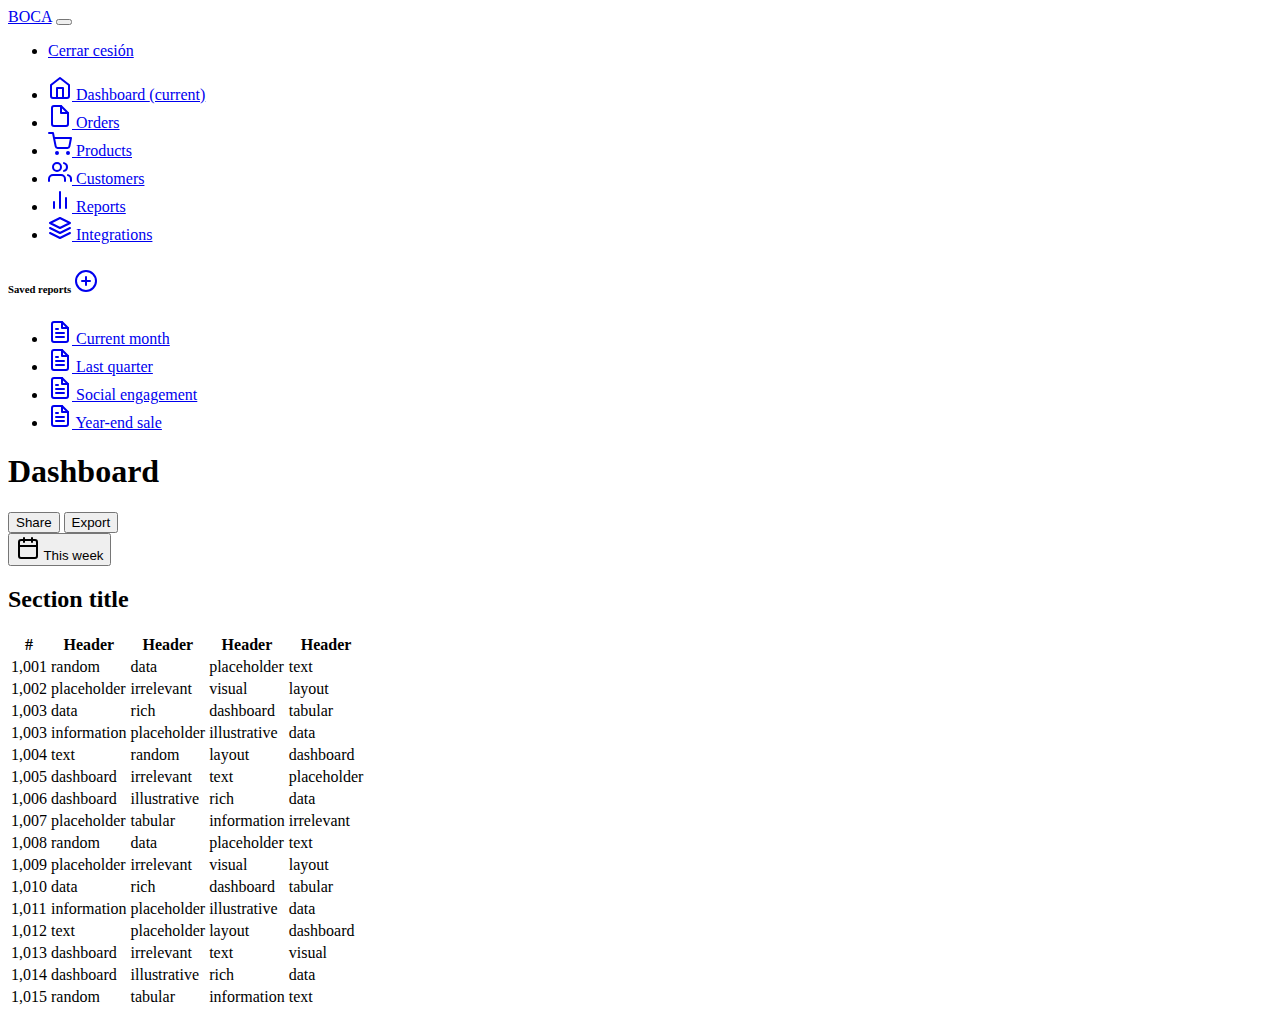
==== index.html @ 69355f94 "archivos iniciales" ====
<!doctype html>
<html lang="es">
  <head>
    <meta charset="utf-8">
    <meta name="viewport" content="width=device-width, initial-scale=1, shrink-to-fit=no">
    <link rel="stylesheet" href="https://cdn.jsdelivr.net/npm/bootstrap@4.6.2/dist/css/bootstrap.min.css" integrity="sha384-xOolHFLEh07PJGoPkLv1IbcEPTNtaed2xpHsD9ESMhqIYd0nLMwNLD69Npy4HI+N" crossorigin="anonymous">

    <title>BOCA</title>
  </head>
  <body>
    <nav class="navbar navbar-dark sticky-top bg-dark flex-md-nowrap p-0 shadow">
      <a class="navbar-brand col-md-3 col-lg-2 mr-0 px-3 text-center" href="index.html">BOCA</a>
      <button class="navbar-toggler position-absolute d-md-none collapsed" type="button" data-toggle="collapse" data-target="#sidebarMenu" aria-controls="sidebarMenu" aria-expanded="false" aria-label="Toggle navigation">
        <span class="navbar-toggler-icon"></span>
      </button>
      
      <ul class="navbar-nav px-3">
        <li class="nav-item text-nowrap">
          <a class="nav-link" href="#">Cerrar cesión</a>
        </li>
      </ul>
    </nav>
    
    <div class="container-fluid">
      <div class="row">
        <nav id="sidebarMenu" class="col-md-3 col-lg-2 d-md-block bg-dark sidebar collapse">
          <div class="sidebar-sticky pt-3">
            <ul class="nav flex-column">
              <li class="nav-item">
                <a class="nav-link active" href="#">
                  <svg xmlns="http://www.w3.org/2000/svg" width="24" height="24" viewBox="0 0 24 24" fill="none" stroke="currentColor" stroke-width="2" stroke-linecap="round" stroke-linejoin="round" class="feather feather-home"><path d="M3 9l9-7 9 7v11a2 2 0 0 1-2 2H5a2 2 0 0 1-2-2z"></path><polyline points="9 22 9 12 15 12 15 22"></polyline></svg>
                  Dashboard <span class="sr-only">(current)</span>
                </a>
              </li>
              <li class="nav-item">
                <a class="nav-link" href="#">
                  <svg xmlns="http://www.w3.org/2000/svg" width="24" height="24" viewBox="0 0 24 24" fill="none" stroke="currentColor" stroke-width="2" stroke-linecap="round" stroke-linejoin="round" class="feather feather-file"><path d="M13 2H6a2 2 0 0 0-2 2v16a2 2 0 0 0 2 2h12a2 2 0 0 0 2-2V9z"></path><polyline points="13 2 13 9 20 9"></polyline></svg>
                  Orders
                </a>
              </li>
              <li class="nav-item">
                <a class="nav-link" href="#">
                  <svg xmlns="http://www.w3.org/2000/svg" width="24" height="24" viewBox="0 0 24 24" fill="none" stroke="currentColor" stroke-width="2" stroke-linecap="round" stroke-linejoin="round" class="feather feather-shopping-cart"><circle cx="9" cy="21" r="1"></circle><circle cx="20" cy="21" r="1"></circle><path d="M1 1h4l2.68 13.39a2 2 0 0 0 2 1.61h9.72a2 2 0 0 0 2-1.61L23 6H6"></path></svg>
                  Products
                </a>
              </li>
              <li class="nav-item">
                <a class="nav-link" href="#">
                  <svg xmlns="http://www.w3.org/2000/svg" width="24" height="24" viewBox="0 0 24 24" fill="none" stroke="currentColor" stroke-width="2" stroke-linecap="round" stroke-linejoin="round" class="feather feather-users"><path d="M17 21v-2a4 4 0 0 0-4-4H5a4 4 0 0 0-4 4v2"></path><circle cx="9" cy="7" r="4"></circle><path d="M23 21v-2a4 4 0 0 0-3-3.87"></path><path d="M16 3.13a4 4 0 0 1 0 7.75"></path></svg>
                  Customers
                </a>
              </li>
              <li class="nav-item">
                <a class="nav-link" href="#">
                  <svg xmlns="http://www.w3.org/2000/svg" width="24" height="24" viewBox="0 0 24 24" fill="none" stroke="currentColor" stroke-width="2" stroke-linecap="round" stroke-linejoin="round" class="feather feather-bar-chart-2"><line x1="18" y1="20" x2="18" y2="10"></line><line x1="12" y1="20" x2="12" y2="4"></line><line x1="6" y1="20" x2="6" y2="14"></line></svg>
                  Reports
                </a>
              </li>
              <li class="nav-item">
                <a class="nav-link" href="#">
                  <svg xmlns="http://www.w3.org/2000/svg" width="24" height="24" viewBox="0 0 24 24" fill="none" stroke="currentColor" stroke-width="2" stroke-linecap="round" stroke-linejoin="round" class="feather feather-layers"><polygon points="12 2 2 7 12 12 22 7 12 2"></polygon><polyline points="2 17 12 22 22 17"></polyline><polyline points="2 12 12 17 22 12"></polyline></svg>
                  Integrations
                </a>
              </li>
            </ul>
    
            <h6 class="sidebar-heading d-flex justify-content-between align-items-center px-3 mt-4 mb-1 text-muted">
              <span>Saved reports</span>
              <a class="d-flex align-items-center text-muted" href="#" aria-label="Add a new report">
                <svg xmlns="http://www.w3.org/2000/svg" width="24" height="24" viewBox="0 0 24 24" fill="none" stroke="currentColor" stroke-width="2" stroke-linecap="round" stroke-linejoin="round" class="feather feather-plus-circle"><circle cx="12" cy="12" r="10"></circle><line x1="12" y1="8" x2="12" y2="16"></line><line x1="8" y1="12" x2="16" y2="12"></line></svg>
              </a>
            </h6>
            <ul class="nav flex-column mb-2">
              <li class="nav-item">
                <a class="nav-link" href="#">
                  <svg xmlns="http://www.w3.org/2000/svg" width="24" height="24" viewBox="0 0 24 24" fill="none" stroke="currentColor" stroke-width="2" stroke-linecap="round" stroke-linejoin="round" class="feather feather-file-text"><path d="M14 2H6a2 2 0 0 0-2 2v16a2 2 0 0 0 2 2h12a2 2 0 0 0 2-2V8z"></path><polyline points="14 2 14 8 20 8"></polyline><line x1="16" y1="13" x2="8" y2="13"></line><line x1="16" y1="17" x2="8" y2="17"></line><polyline points="10 9 9 9 8 9"></polyline></svg>
                  Current month
                </a>
              </li>
              <li class="nav-item">
                <a class="nav-link" href="#">
                  <svg xmlns="http://www.w3.org/2000/svg" width="24" height="24" viewBox="0 0 24 24" fill="none" stroke="currentColor" stroke-width="2" stroke-linecap="round" stroke-linejoin="round" class="feather feather-file-text"><path d="M14 2H6a2 2 0 0 0-2 2v16a2 2 0 0 0 2 2h12a2 2 0 0 0 2-2V8z"></path><polyline points="14 2 14 8 20 8"></polyline><line x1="16" y1="13" x2="8" y2="13"></line><line x1="16" y1="17" x2="8" y2="17"></line><polyline points="10 9 9 9 8 9"></polyline></svg>
                  Last quarter
                </a>
              </li>
              <li class="nav-item">
                <a class="nav-link" href="#">
                  <svg xmlns="http://www.w3.org/2000/svg" width="24" height="24" viewBox="0 0 24 24" fill="none" stroke="currentColor" stroke-width="2" stroke-linecap="round" stroke-linejoin="round" class="feather feather-file-text"><path d="M14 2H6a2 2 0 0 0-2 2v16a2 2 0 0 0 2 2h12a2 2 0 0 0 2-2V8z"></path><polyline points="14 2 14 8 20 8"></polyline><line x1="16" y1="13" x2="8" y2="13"></line><line x1="16" y1="17" x2="8" y2="17"></line><polyline points="10 9 9 9 8 9"></polyline></svg>
                  Social engagement
                </a>
              </li>
              <li class="nav-item">
                <a class="nav-link" href="#">
                  <svg xmlns="http://www.w3.org/2000/svg" width="24" height="24" viewBox="0 0 24 24" fill="none" stroke="currentColor" stroke-width="2" stroke-linecap="round" stroke-linejoin="round" class="feather feather-file-text"><path d="M14 2H6a2 2 0 0 0-2 2v16a2 2 0 0 0 2 2h12a2 2 0 0 0 2-2V8z"></path><polyline points="14 2 14 8 20 8"></polyline><line x1="16" y1="13" x2="8" y2="13"></line><line x1="16" y1="17" x2="8" y2="17"></line><polyline points="10 9 9 9 8 9"></polyline></svg>
                  Year-end sale
                </a>
              </li>
            </ul>
          </div>
        </nav>
    
        <main role="main" class="col-md-9 ml-sm-auto col-lg-10 px-md-4"><div class="chartjs-size-monitor"><div class="chartjs-size-monitor-expand"><div class=""></div></div><div class="chartjs-size-monitor-shrink"><div class=""></div></div></div>
          <div class="d-flex justify-content-between flex-wrap flex-md-nowrap align-items-center pt-3 pb-2 mb-3 border-bottom">
            <h1 class="h2">Dashboard</h1>
            <div class="btn-toolbar mb-2 mb-md-0">
              <div class="btn-group mr-2">
                <button type="button" class="btn btn-sm btn-outline-secondary">Share</button>
                <button type="button" class="btn btn-sm btn-outline-secondary">Export</button>
              </div>
              <button type="button" class="btn btn-sm btn-outline-secondary dropdown-toggle">
                <svg xmlns="http://www.w3.org/2000/svg" width="24" height="24" viewBox="0 0 24 24" fill="none" stroke="currentColor" stroke-width="2" stroke-linecap="round" stroke-linejoin="round" class="feather feather-calendar"><rect x="3" y="4" width="18" height="18" rx="2" ry="2"></rect><line x1="16" y1="2" x2="16" y2="6"></line><line x1="8" y1="2" x2="8" y2="6"></line><line x1="3" y1="10" x2="21" y2="10"></line></svg>
                This week
              </button>
            </div>
          </div>
    
          <h2>Section title</h2>
          <div class="table-responsive">
            <table class="table table-striped table-sm">
              <thead>
                <tr>
                  <th>#</th>
                  <th>Header</th>
                  <th>Header</th>
                  <th>Header</th>
                  <th>Header</th>
                </tr>
              </thead>
              <tbody>
                <tr>
                  <td>1,001</td>
                  <td>random</td>
                  <td>data</td>
                  <td>placeholder</td>
                  <td>text</td>
                </tr>
                <tr>
                  <td>1,002</td>
                  <td>placeholder</td>
                  <td>irrelevant</td>
                  <td>visual</td>
                  <td>layout</td>
                </tr>
                <tr>
                  <td>1,003</td>
                  <td>data</td>
                  <td>rich</td>
                  <td>dashboard</td>
                  <td>tabular</td>
                </tr>
                <tr>
                  <td>1,003</td>
                  <td>information</td>
                  <td>placeholder</td>
                  <td>illustrative</td>
                  <td>data</td>
                </tr>
                <tr>
                  <td>1,004</td>
                  <td>text</td>
                  <td>random</td>
                  <td>layout</td>
                  <td>dashboard</td>
                </tr>
                <tr>
                  <td>1,005</td>
                  <td>dashboard</td>
                  <td>irrelevant</td>
                  <td>text</td>
                  <td>placeholder</td>
                </tr>
                <tr>
                  <td>1,006</td>
                  <td>dashboard</td>
                  <td>illustrative</td>
                  <td>rich</td>
                  <td>data</td>
                </tr>
                <tr>
                  <td>1,007</td>
                  <td>placeholder</td>
                  <td>tabular</td>
                  <td>information</td>
                  <td>irrelevant</td>
                </tr>
                <tr>
                  <td>1,008</td>
                  <td>random</td>
                  <td>data</td>
                  <td>placeholder</td>
                  <td>text</td>
                </tr>
                <tr>
                  <td>1,009</td>
                  <td>placeholder</td>
                  <td>irrelevant</td>
                  <td>visual</td>
                  <td>layout</td>
                </tr>
                <tr>
                  <td>1,010</td>
                  <td>data</td>
                  <td>rich</td>
                  <td>dashboard</td>
                  <td>tabular</td>
                </tr>
                <tr>
                  <td>1,011</td>
                  <td>information</td>
                  <td>placeholder</td>
                  <td>illustrative</td>
                  <td>data</td>
                </tr>
                <tr>
                  <td>1,012</td>
                  <td>text</td>
                  <td>placeholder</td>
                  <td>layout</td>
                  <td>dashboard</td>
                </tr>
                <tr>
                  <td>1,013</td>
                  <td>dashboard</td>
                  <td>irrelevant</td>
                  <td>text</td>
                  <td>visual</td>
                </tr>
                <tr>
                  <td>1,014</td>
                  <td>dashboard</td>
                  <td>illustrative</td>
                  <td>rich</td>
                  <td>data</td>
                </tr>
                <tr>
                  <td>1,015</td>
                  <td>random</td>
                  <td>tabular</td>
                  <td>information</td>
                  <td>text</td>
                </tr>
              </tbody>
            </table>
          </div>
        </main>
      </div>
    </div>

    <script src="https://cdn.jsdelivr.net/npm/jquery@3.5.1/dist/jquery.slim.min.js" integrity="sha384-DfXdz2htPH0lsSSs5nCTpuj/zy4C+OGpamoFVy38MVBnE+IbbVYUew+OrCXaRkfj" crossorigin="anonymous"></script>
    <script src="https://cdn.jsdelivr.net/npm/bootstrap@4.6.2/dist/js/bootstrap.bundle.min.js" integrity="sha384-Fy6S3B9q64WdZWQUiU+q4/2Lc9npb8tCaSX9FK7E8HnRr0Jz8D6OP9dO5Vg3Q9ct" crossorigin="anonymous"></script>
  </body>
</html>
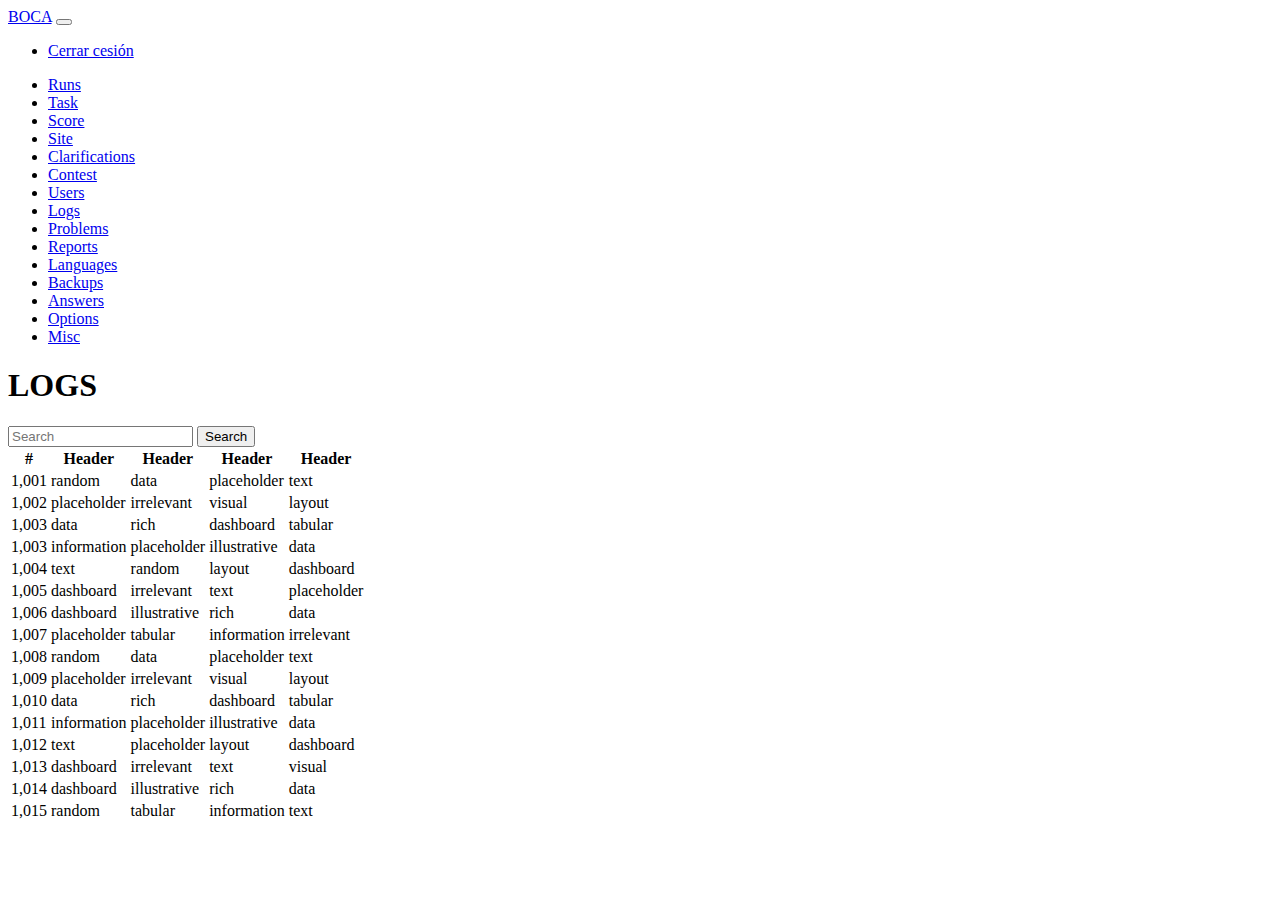
==== commit f5c63179: "dashboard base" ====
--- a/index.html
+++ b/index.html
@@ -27,72 +27,78 @@
           <div class="sidebar-sticky pt-3">
             <ul class="nav flex-column">
               <li class="nav-item">
-                <a class="nav-link active" href="#">
-                  <svg xmlns="http://www.w3.org/2000/svg" width="24" height="24" viewBox="0 0 24 24" fill="none" stroke="currentColor" stroke-width="2" stroke-linecap="round" stroke-linejoin="round" class="feather feather-home"><path d="M3 9l9-7 9 7v11a2 2 0 0 1-2 2H5a2 2 0 0 1-2-2z"></path><polyline points="9 22 9 12 15 12 15 22"></polyline></svg>
-                  Dashboard <span class="sr-only">(current)</span>
-                </a>
-              </li>
-              <li class="nav-item">
-                <a class="nav-link" href="#">
-                  <svg xmlns="http://www.w3.org/2000/svg" width="24" height="24" viewBox="0 0 24 24" fill="none" stroke="currentColor" stroke-width="2" stroke-linecap="round" stroke-linejoin="round" class="feather feather-file"><path d="M13 2H6a2 2 0 0 0-2 2v16a2 2 0 0 0 2 2h12a2 2 0 0 0 2-2V9z"></path><polyline points="13 2 13 9 20 9"></polyline></svg>
-                  Orders
-                </a>
-              </li>
-              <li class="nav-item">
-                <a class="nav-link" href="#">
-                  <svg xmlns="http://www.w3.org/2000/svg" width="24" height="24" viewBox="0 0 24 24" fill="none" stroke="currentColor" stroke-width="2" stroke-linecap="round" stroke-linejoin="round" class="feather feather-shopping-cart"><circle cx="9" cy="21" r="1"></circle><circle cx="20" cy="21" r="1"></circle><path d="M1 1h4l2.68 13.39a2 2 0 0 0 2 1.61h9.72a2 2 0 0 0 2-1.61L23 6H6"></path></svg>
-                  Products
-                </a>
-              </li>
-              <li class="nav-item">
-                <a class="nav-link" href="#">
-                  <svg xmlns="http://www.w3.org/2000/svg" width="24" height="24" viewBox="0 0 24 24" fill="none" stroke="currentColor" stroke-width="2" stroke-linecap="round" stroke-linejoin="round" class="feather feather-users"><path d="M17 21v-2a4 4 0 0 0-4-4H5a4 4 0 0 0-4 4v2"></path><circle cx="9" cy="7" r="4"></circle><path d="M23 21v-2a4 4 0 0 0-3-3.87"></path><path d="M16 3.13a4 4 0 0 1 0 7.75"></path></svg>
-                  Customers
-                </a>
-              </li>
-              <li class="nav-item">
-                <a class="nav-link" href="#">
-                  <svg xmlns="http://www.w3.org/2000/svg" width="24" height="24" viewBox="0 0 24 24" fill="none" stroke="currentColor" stroke-width="2" stroke-linecap="round" stroke-linejoin="round" class="feather feather-bar-chart-2"><line x1="18" y1="20" x2="18" y2="10"></line><line x1="12" y1="20" x2="12" y2="4"></line><line x1="6" y1="20" x2="6" y2="14"></line></svg>
+                <a class="nav-link text-white" href="#">
+                  Runs
+                </a>
+              </li>
+              <li class="nav-item">
+                <a class="nav-link text-white" href="#">
+                  Task
+                </a>
+              </li>
+              <li class="nav-item">
+                <a class="nav-link text-white" href="#">
+                  Score
+                </a>
+              </li>
+              <li class="nav-item">
+                <a class="nav-link text-white" href="#">
+                  Site
+                </a>
+              </li>
+              <li class="nav-item">
+                <a class="nav-link text-white" href="#">
+                  Clarifications
+                </a>
+              </li>
+              <li class="nav-item">
+                <a class="nav-link text-white" href="#">
+                  Contest
+                </a>
+              </li>
+              <li class="nav-item">
+                <a class="nav-link text-white" href="#">
+                  Users
+                </a>
+              </li>
+              <li class="nav-item">
+                <a class="nav-link text-white" href="#">
+                  Logs
+                </a>
+              </li>
+              <li class="nav-item">
+                <a class="nav-link text-white" href="#">
+                  Problems
+                </a>
+              </li>
+              <li class="nav-item">
+                <a class="nav-link text-white" href="#">
                   Reports
                 </a>
               </li>
               <li class="nav-item">
-                <a class="nav-link" href="#">
-                  <svg xmlns="http://www.w3.org/2000/svg" width="24" height="24" viewBox="0 0 24 24" fill="none" stroke="currentColor" stroke-width="2" stroke-linecap="round" stroke-linejoin="round" class="feather feather-layers"><polygon points="12 2 2 7 12 12 22 7 12 2"></polygon><polyline points="2 17 12 22 22 17"></polyline><polyline points="2 12 12 17 22 12"></polyline></svg>
-                  Integrations
-                </a>
-              </li>
-            </ul>
-    
-            <h6 class="sidebar-heading d-flex justify-content-between align-items-center px-3 mt-4 mb-1 text-muted">
-              <span>Saved reports</span>
-              <a class="d-flex align-items-center text-muted" href="#" aria-label="Add a new report">
-                <svg xmlns="http://www.w3.org/2000/svg" width="24" height="24" viewBox="0 0 24 24" fill="none" stroke="currentColor" stroke-width="2" stroke-linecap="round" stroke-linejoin="round" class="feather feather-plus-circle"><circle cx="12" cy="12" r="10"></circle><line x1="12" y1="8" x2="12" y2="16"></line><line x1="8" y1="12" x2="16" y2="12"></line></svg>
-              </a>
-            </h6>
-            <ul class="nav flex-column mb-2">
-              <li class="nav-item">
-                <a class="nav-link" href="#">
-                  <svg xmlns="http://www.w3.org/2000/svg" width="24" height="24" viewBox="0 0 24 24" fill="none" stroke="currentColor" stroke-width="2" stroke-linecap="round" stroke-linejoin="round" class="feather feather-file-text"><path d="M14 2H6a2 2 0 0 0-2 2v16a2 2 0 0 0 2 2h12a2 2 0 0 0 2-2V8z"></path><polyline points="14 2 14 8 20 8"></polyline><line x1="16" y1="13" x2="8" y2="13"></line><line x1="16" y1="17" x2="8" y2="17"></line><polyline points="10 9 9 9 8 9"></polyline></svg>
-                  Current month
-                </a>
-              </li>
-              <li class="nav-item">
-                <a class="nav-link" href="#">
-                  <svg xmlns="http://www.w3.org/2000/svg" width="24" height="24" viewBox="0 0 24 24" fill="none" stroke="currentColor" stroke-width="2" stroke-linecap="round" stroke-linejoin="round" class="feather feather-file-text"><path d="M14 2H6a2 2 0 0 0-2 2v16a2 2 0 0 0 2 2h12a2 2 0 0 0 2-2V8z"></path><polyline points="14 2 14 8 20 8"></polyline><line x1="16" y1="13" x2="8" y2="13"></line><line x1="16" y1="17" x2="8" y2="17"></line><polyline points="10 9 9 9 8 9"></polyline></svg>
-                  Last quarter
-                </a>
-              </li>
-              <li class="nav-item">
-                <a class="nav-link" href="#">
-                  <svg xmlns="http://www.w3.org/2000/svg" width="24" height="24" viewBox="0 0 24 24" fill="none" stroke="currentColor" stroke-width="2" stroke-linecap="round" stroke-linejoin="round" class="feather feather-file-text"><path d="M14 2H6a2 2 0 0 0-2 2v16a2 2 0 0 0 2 2h12a2 2 0 0 0 2-2V8z"></path><polyline points="14 2 14 8 20 8"></polyline><line x1="16" y1="13" x2="8" y2="13"></line><line x1="16" y1="17" x2="8" y2="17"></line><polyline points="10 9 9 9 8 9"></polyline></svg>
-                  Social engagement
-                </a>
-              </li>
-              <li class="nav-item">
-                <a class="nav-link" href="#">
-                  <svg xmlns="http://www.w3.org/2000/svg" width="24" height="24" viewBox="0 0 24 24" fill="none" stroke="currentColor" stroke-width="2" stroke-linecap="round" stroke-linejoin="round" class="feather feather-file-text"><path d="M14 2H6a2 2 0 0 0-2 2v16a2 2 0 0 0 2 2h12a2 2 0 0 0 2-2V8z"></path><polyline points="14 2 14 8 20 8"></polyline><line x1="16" y1="13" x2="8" y2="13"></line><line x1="16" y1="17" x2="8" y2="17"></line><polyline points="10 9 9 9 8 9"></polyline></svg>
-                  Year-end sale
+                <a class="nav-link text-white" href="#">
+                  Languages
+                </a>
+              </li>
+              <li class="nav-item">
+                <a class="nav-link text-white" href="#">
+                  Backups
+                </a>
+              </li>
+              <li class="nav-item">
+                <a class="nav-link text-white" href="#">
+                  Answers
+                </a>
+              </li>
+              <li class="nav-item">
+                <a class="nav-link text-white" href="#">
+                  Options
+                </a>
+              </li>
+              <li class="nav-item">
+                <a class="nav-link text-white" href="#">
+                  Misc
                 </a>
               </li>
             </ul>
@@ -101,20 +107,13 @@
     
         <main role="main" class="col-md-9 ml-sm-auto col-lg-10 px-md-4"><div class="chartjs-size-monitor"><div class="chartjs-size-monitor-expand"><div class=""></div></div><div class="chartjs-size-monitor-shrink"><div class=""></div></div></div>
           <div class="d-flex justify-content-between flex-wrap flex-md-nowrap align-items-center pt-3 pb-2 mb-3 border-bottom">
-            <h1 class="h2">Dashboard</h1>
-            <div class="btn-toolbar mb-2 mb-md-0">
-              <div class="btn-group mr-2">
-                <button type="button" class="btn btn-sm btn-outline-secondary">Share</button>
-                <button type="button" class="btn btn-sm btn-outline-secondary">Export</button>
-              </div>
-              <button type="button" class="btn btn-sm btn-outline-secondary dropdown-toggle">
-                <svg xmlns="http://www.w3.org/2000/svg" width="24" height="24" viewBox="0 0 24 24" fill="none" stroke="currentColor" stroke-width="2" stroke-linecap="round" stroke-linejoin="round" class="feather feather-calendar"><rect x="3" y="4" width="18" height="18" rx="2" ry="2"></rect><line x1="16" y1="2" x2="16" y2="6"></line><line x1="8" y1="2" x2="8" y2="6"></line><line x1="3" y1="10" x2="21" y2="10"></line></svg>
-                This week
-              </button>
-            </div>
+            <h1 class="h2">LOGS</h1>
           </div>
     
-          <h2>Section title</h2>
+          <form class="form-inline my-3 float-right">
+            <input class="form-control mr-sm-2" type="search" placeholder="Search" aria-label="Search">
+            <button class="btn btn-outline-success my-2 my-sm-0" type="submit">Search</button>
+          </form>
           <div class="table-responsive">
             <table class="table table-striped table-sm">
               <thead>
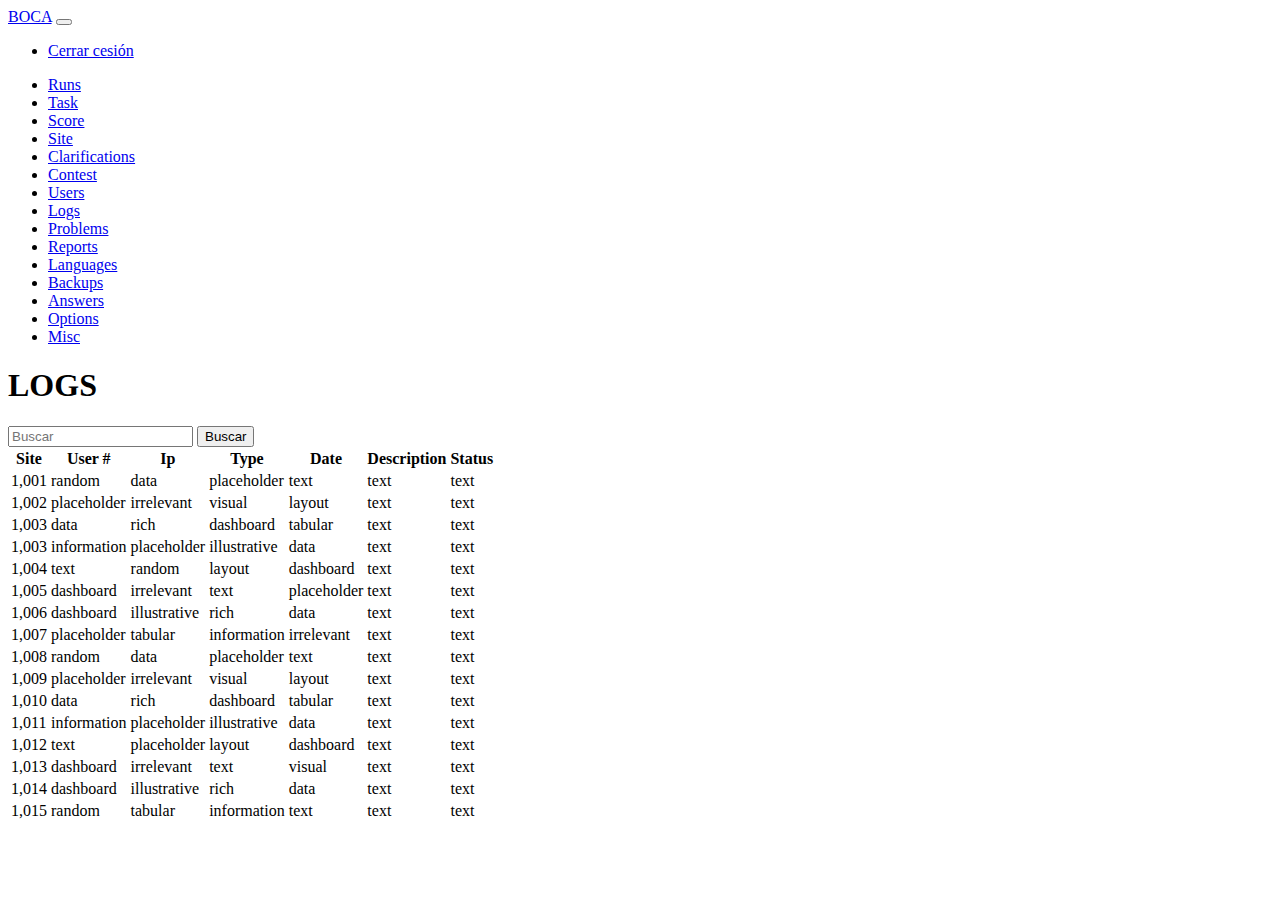
==== commit bd6f96d8: "Vista logs terminada" ====
--- a/index.html
+++ b/index.html
@@ -111,18 +111,20 @@
           </div>
     
           <form class="form-inline my-3 float-right">
-            <input class="form-control mr-sm-2" type="search" placeholder="Search" aria-label="Search">
-            <button class="btn btn-outline-success my-2 my-sm-0" type="submit">Search</button>
+            <input class="form-control mr-sm-2" type="search" placeholder="Buscar" aria-label="Search">
+            <button class="btn btn-outline-success my-2 my-sm-0" type="submit">Buscar</button>
           </form>
           <div class="table-responsive">
             <table class="table table-striped table-sm">
               <thead>
                 <tr>
-                  <th>#</th>
-                  <th>Header</th>
-                  <th>Header</th>
-                  <th>Header</th>
-                  <th>Header</th>
+                  <th>Site</th>
+                  <th>User #</th>
+                  <th>Ip</th>
+                  <th>Type</th>
+                  <th>Date</th>
+                  <th>Description</th>
+                  <th>Status</th>
                 </tr>
               </thead>
               <tbody>
@@ -132,6 +134,8 @@
                   <td>data</td>
                   <td>placeholder</td>
                   <td>text</td>
+                  <td>text</td>
+                  <td>text</td>
                 </tr>
                 <tr>
                   <td>1,002</td>
@@ -139,6 +143,8 @@
                   <td>irrelevant</td>
                   <td>visual</td>
                   <td>layout</td>
+                  <td>text</td>
+                  <td>text</td>
                 </tr>
                 <tr>
                   <td>1,003</td>
@@ -146,6 +152,8 @@
                   <td>rich</td>
                   <td>dashboard</td>
                   <td>tabular</td>
+                  <td>text</td>
+                  <td>text</td>
                 </tr>
                 <tr>
                   <td>1,003</td>
@@ -153,6 +161,8 @@
                   <td>placeholder</td>
                   <td>illustrative</td>
                   <td>data</td>
+                  <td>text</td>
+                  <td>text</td>
                 </tr>
                 <tr>
                   <td>1,004</td>
@@ -160,6 +170,8 @@
                   <td>random</td>
                   <td>layout</td>
                   <td>dashboard</td>
+                  <td>text</td>
+                  <td>text</td>
                 </tr>
                 <tr>
                   <td>1,005</td>
@@ -167,6 +179,8 @@
                   <td>irrelevant</td>
                   <td>text</td>
                   <td>placeholder</td>
+                  <td>text</td>
+                  <td>text</td>
                 </tr>
                 <tr>
                   <td>1,006</td>
@@ -174,6 +188,8 @@
                   <td>illustrative</td>
                   <td>rich</td>
                   <td>data</td>
+                  <td>text</td>
+                  <td>text</td>
                 </tr>
                 <tr>
                   <td>1,007</td>
@@ -181,6 +197,8 @@
                   <td>tabular</td>
                   <td>information</td>
                   <td>irrelevant</td>
+                  <td>text</td>
+                  <td>text</td>
                 </tr>
                 <tr>
                   <td>1,008</td>
@@ -188,6 +206,8 @@
                   <td>data</td>
                   <td>placeholder</td>
                   <td>text</td>
+                  <td>text</td>
+                  <td>text</td>
                 </tr>
                 <tr>
                   <td>1,009</td>
@@ -195,6 +215,8 @@
                   <td>irrelevant</td>
                   <td>visual</td>
                   <td>layout</td>
+                  <td>text</td>
+                  <td>text</td>
                 </tr>
                 <tr>
                   <td>1,010</td>
@@ -202,6 +224,8 @@
                   <td>rich</td>
                   <td>dashboard</td>
                   <td>tabular</td>
+                  <td>text</td>
+                  <td>text</td>
                 </tr>
                 <tr>
                   <td>1,011</td>
@@ -209,6 +233,8 @@
                   <td>placeholder</td>
                   <td>illustrative</td>
                   <td>data</td>
+                  <td>text</td>
+                  <td>text</td>
                 </tr>
                 <tr>
                   <td>1,012</td>
@@ -216,6 +242,8 @@
                   <td>placeholder</td>
                   <td>layout</td>
                   <td>dashboard</td>
+                  <td>text</td>
+                  <td>text</td>
                 </tr>
                 <tr>
                   <td>1,013</td>
@@ -223,6 +251,8 @@
                   <td>irrelevant</td>
                   <td>text</td>
                   <td>visual</td>
+                  <td>text</td>
+                  <td>text</td>
                 </tr>
                 <tr>
                   <td>1,014</td>
@@ -230,12 +260,16 @@
                   <td>illustrative</td>
                   <td>rich</td>
                   <td>data</td>
+                  <td>text</td>
+                  <td>text</td>
                 </tr>
                 <tr>
                   <td>1,015</td>
                   <td>random</td>
                   <td>tabular</td>
                   <td>information</td>
+                  <td>text</td>
+                  <td>text</td>
                   <td>text</td>
                 </tr>
               </tbody>
